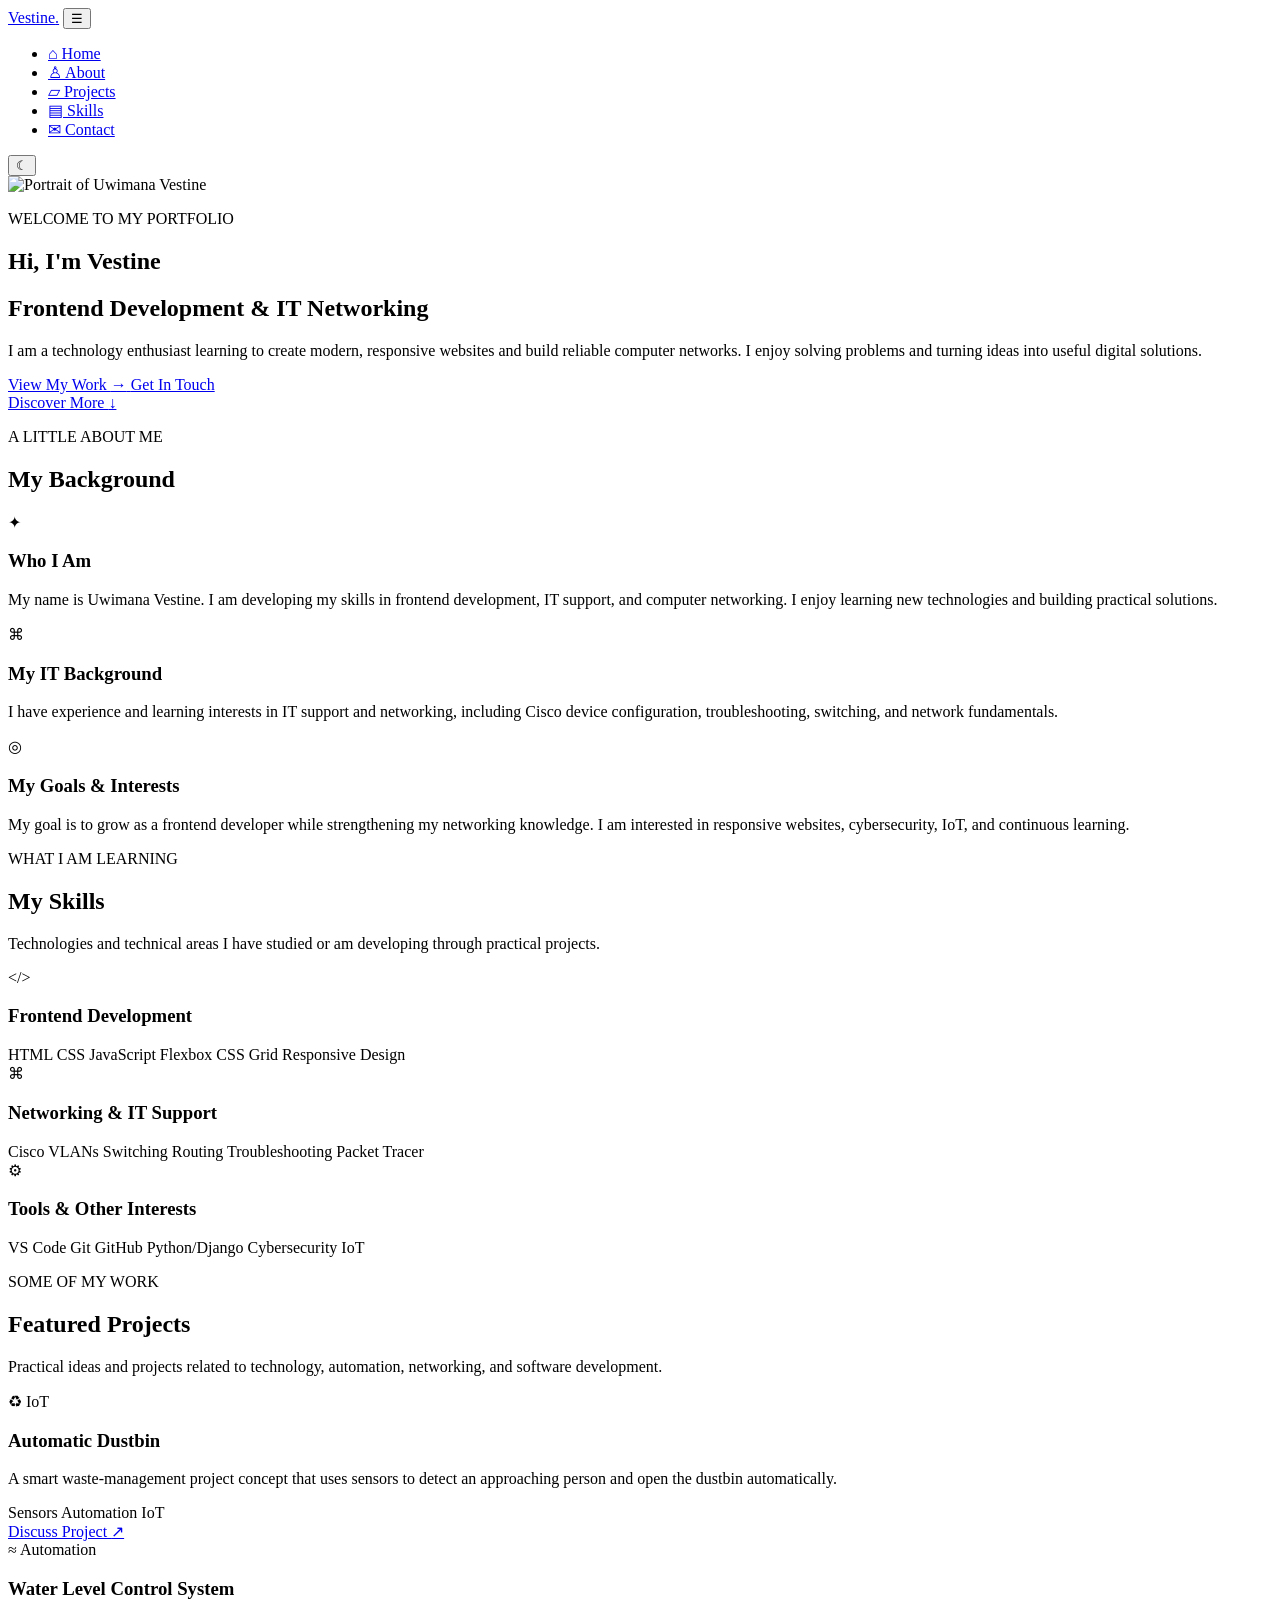
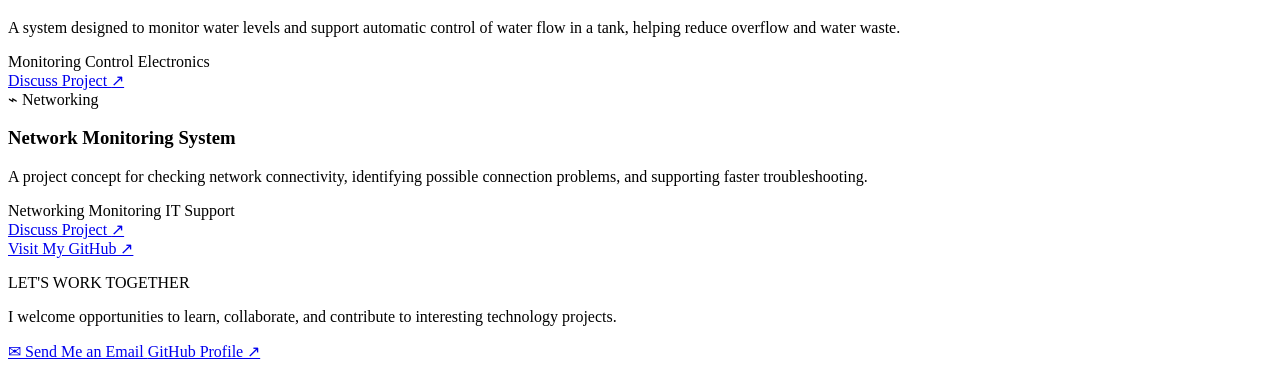
==== Documents/MY-Portfolio/index.html @ 18af2b30 "my portfolio" ====
<!DOCTYPE html>
<html lang="en">
<head>
    <meta charset="UTF-8">
    <meta name="viewport" content="width=device-width, initial-scale=1.0">
    <meta name="description" content="Portfolio of Uwimana Vestine, frontend developer in training and IT networking enthusiast.">
    <title>Uwimana Vestine | Portfolio</title>
    <link rel="stylesheet" href="style.css">
</head>
<body>

    <header class="navbar">
        <a href="#home" class="logo">Vestine<span>.</span></a>

        <button class="menu-toggle" id="menu-toggle"
                aria-label="Open menu"
                aria-expanded="false"
                aria-controls="nav-links">☰</button>

        <nav>
            <ul class="nav-links" id="nav-links">
                <li><a class="nav-link active" href="#home">⌂ Home</a></li>
                <li><a class="nav-link" href="#about">♙ About</a></li>
                <li><a class="nav-link" href="#projects">▱ Projects</a></li>
                <li><a class="nav-link" href="#skills">▤ Skills</a></li>
                <li><a class="nav-link" href="#contact">✉ Contact</a></li>
            </ul>
        </nav>

        <div class="nav-icons">
            <button id="theme-toggle" class="icon-button"
                    aria-label="Switch color theme" title="Switch theme">☾</button>
        </div>
    </header>

    <main>

        <section class="hero" id="home">
            <div class="glow glow-purple"></div>
            <div class="glow glow-pink"></div>

            <div class="hero-content">
                <div class="profile-frame">
                    <img src="images/profile.jpg"
                         alt="Portrait of Uwimana Vestine"
                         class="profile-photo">
                </div>

                <p class="eyebrow">WELCOME TO MY PORTFOLIO</p>

                <h1>Hi, I'm <span class="gradient-text">Vestine</span></h1>

                <h2>Frontend Development &amp; IT Networking</h2>

                <p class="hero-description">
                    I am a technology enthusiast learning to create modern,
                    responsive websites and build reliable computer networks.
                    I enjoy solving problems and turning ideas into useful
                    digital solutions.
                </p>

                <div class="hero-buttons">
                    <a href="#projects" class="button button-primary">
                        View My Work <span>→</span>
                    </a>
                    <a href="#contact" class="button button-secondary">
                        Get In Touch
                    </a>
                </div>

                <a href="#about" class="scroll-link">
                    Discover More <span>↓</span>
                </a>
            </div>
        </section>

        <!-- ABOUT -->
        <section class="section" id="about">
            <div class="section-heading">
                <p class="eyebrow">A LITTLE ABOUT ME</p>
                <h2>My <span class="gradient-text">Background</span></h2>
            </div>

            <div class="about-grid">
                <article class="glass-card about-card">
                    <div class="card-icon">✦</div>
                    <h3>Who I Am</h3>
                    <p>
                        My name is Uwimana Vestine. I am developing my skills
                        in frontend development, IT support, and computer
                        networking. I enjoy learning new technologies and
                        building practical solutions.
                    </p>
                </article>

                <article class="glass-card about-card">
                    <div class="card-icon">⌘</div>
                    <h3>My IT Background</h3>
                    <p>
                        I have experience and learning interests in IT support
                        and networking, including Cisco device configuration,
                        troubleshooting, switching, and network fundamentals.
                    </p>
                </article>

                <article class="glass-card about-card">
                    <div class="card-icon">◎</div>
                    <h3>My Goals &amp; Interests</h3>
                    <p>
                        My goal is to grow as a frontend developer while
                        strengthening my networking knowledge. I am interested
                        in responsive websites, cybersecurity, IoT, and
                        continuous learning.
                    </p>
                </article>
            </div>
        </section>

        <!-- SKILLS -->
        <section class="section section-alt" id="skills">
            <div class="section-heading">
                <p class="eyebrow">WHAT I AM LEARNING</p>
                <h2>My <span class="gradient-text">Skills</span></h2>
                <p class="section-description">
                    Technologies and technical areas I have studied or am
                    developing through practical projects.
                </p>
            </div>

            <div class="skills-grid">
                <article class="glass-card skill-card">
                    <div class="skill-symbol">&lt;/&gt;</div>
                    <h3>Frontend Development</h3>
                    <div class="tags">
                        <span>HTML</span>
                        <span>CSS</span>
                        <span>JavaScript</span>
                        <span>Flexbox</span>
                        <span>CSS Grid</span>
                        <span>Responsive Design</span>
                    </div>
                </article>

                <article class="glass-card skill-card">
                    <div class="skill-symbol">⌘</div>
                    <h3>Networking &amp; IT Support</h3>
                    <div class="tags">
                        <span>Cisco</span>
                        <span>VLANs</span>
                        <span>Switching</span>
                        <span>Routing</span>
                        <span>Troubleshooting</span>
                        <span>Packet Tracer</span>
                    </div>
                </article>

                <article class="glass-card skill-card">
                    <div class="skill-symbol">⚙</div>
                    <h3>Tools &amp; Other Interests</h3>
                    <div class="tags">
                        <span>VS Code</span>
                        <span>Git</span>
                        <span>GitHub</span>
                        <span>Python/Django</span>
                        <span>Cybersecurity</span>
                        <span>IoT</span>
                    </div>
                </article>
            </div>
        </section>

        <!-- PROJECTS -->
        <section class="section" id="projects">
            <div class="section-heading">
                <p class="eyebrow">SOME OF MY WORK</p>
                <h2>Featured <span class="gradient-text">Projects</span></h2>
                <p class="section-description">
                    Practical ideas and projects related to technology,
                    automation, networking, and software development.
                </p>
            </div>

            <div class="projects-grid">
                <article class="glass-card project-card">
                    <div class="project-top">
                        <span class="project-icon">♻</span>
                        <span class="project-label">IoT</span>
                    </div>
                    <h3>Automatic Dustbin</h3>
                    <p>
                        A smart waste-management project concept that uses
                        sensors to detect an approaching person and open
                        the dustbin automatically.
                    </p>
                    <div class="tags">
                        <span>Sensors</span>
                        <span>Automation</span>
                        <span>IoT</span>
                    </div>
                    <a href="#contact" class="project-link"
                       data-project="Automatic Dustbin">
                        Discuss Project <span>↗</span>
                    </a>
                </article>

                <article class="glass-card project-card">
                    <div class="project-top">
                        <span class="project-icon">≈</span>
                        <span class="project-label">Automation</span>
                    </div>
                    <h3>Water Level Control System</h3>
                    <p>
                        A system designed to monitor water levels and support
                        automatic control of water flow in a tank, helping
                        reduce overflow and water waste.
                    </p>
                    <div class="tags">
                        <span>Monitoring</span>
                        <span>Control</span>
                        <span>Electronics</span>
                    </div>
                    <a href="#contact" class="project-link"
                       data-project="Water Level Control System">
                        Discuss Project <span>↗</span>
                    </a>
                </article>

                <article class="glass-card project-card">
                    <div class="project-top">
                        <span class="project-icon">⌁</span>
                        <span class="project-label">Networking</span>
                    </div>
                    <h3>Network Monitoring System</h3>
                    <p>
                        A project concept for checking network connectivity,
                        identifying possible connection problems, and
                        supporting faster troubleshooting.
                    </p>
                    <div class="tags">
                        <span>Networking</span>
                        <span>Monitoring</span>
                        <span>IT Support</span>
                    </div>
                    <a href="#contact" class="project-link"
                       data-project="Network Monitoring System">
                        Discuss Project <span>↗</span>
                    </a>
                </article>
            </div>

            <div class="github-area">
                <a href="https://github.com/vestine123"
                   target="_blank" rel="noopener noreferrer"
                   class="button button-secondary">
                    Visit My GitHub ↗
                </a>
            </div>
        </section>
        <section class="section section-alt" id="contact">
            <div class="contact-panel">
                <p class="eyebrow">LET'S WORK TOGETHER</p>
            
                <p>
                    I welcome opportunities to learn, collaborate, and
                    contribute to interesting technology projects.
                </p>

                <div class="contact-buttons">
                    <!-- Replace this email with your real email -->
                    <a href="mailto:your-email@example.com"
                       class="button button-primary">
                        ✉ Send Me an Email
                    </a>

                    <a href="https://github.com/vestine123"
                       target="_blank" rel="noopener noreferrer"
                       class="button button-secondary">
                        GitHub Profile ↗
                    </a>
                </div>

                <p class="vestineuwimana523@gmail.com">
    
                </p>
            </div>
        </section>
    </main>   
</body>
</html>
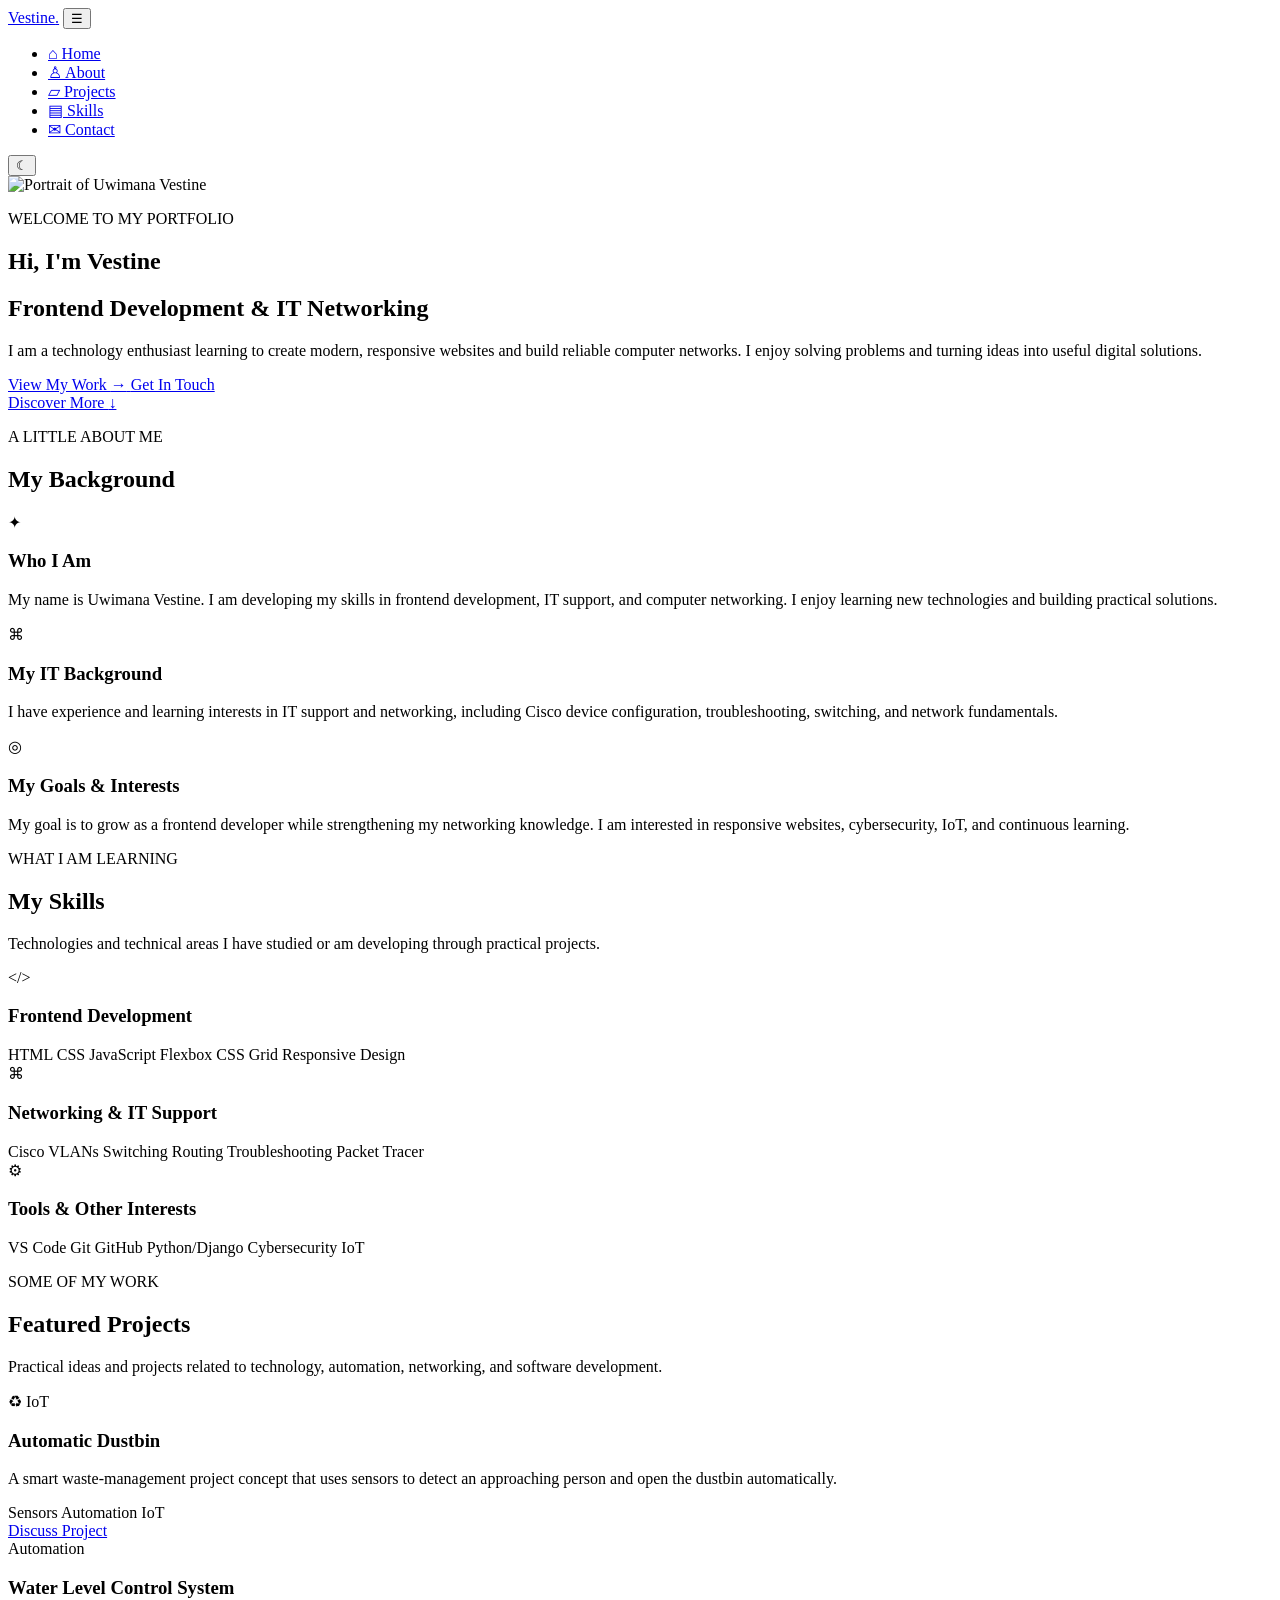
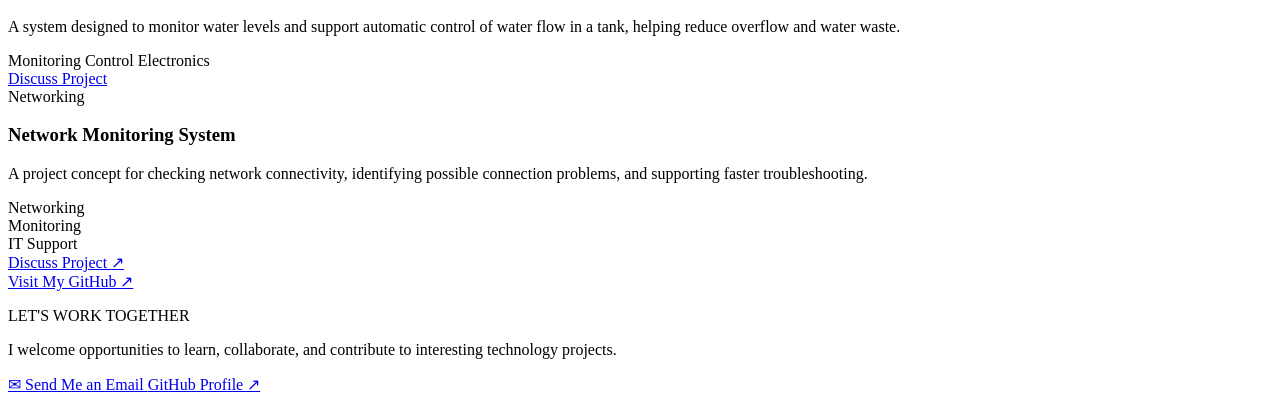
==== commit e6d27904: "complete Javascript exercises" ====
--- a/Documents/MY-Portfolio/index.html
+++ b/Documents/MY-Portfolio/index.html
@@ -200,13 +200,13 @@
                     </div>
                     <a href="#contact" class="project-link"
                        data-project="Automatic Dustbin">
-                        Discuss Project <span>↗</span>
+                        Discuss Project 
                     </a>
                 </article>
 
                 <article class="glass-card project-card">
                     <div class="project-top">
-                        <span class="project-icon">≈</span>
+                        <span class="project-icon"></span>
                         <span class="project-label">Automation</span>
                     </div>
                     <h3>Water Level Control System</h3>
@@ -222,14 +222,14 @@
                     </div>
                     <a href="#contact" class="project-link"
                        data-project="Water Level Control System">
-                        Discuss Project <span>↗</span>
+                        Discuss Project 
                     </a>
                 </article>
 
                 <article class="glass-card project-card">
                     <div class="project-top">
-                        <span class="project-icon">⌁</span>
-                        <span class="project-label">Networking</span>
+                        <div class="project-icon"></div>
+                        <div class="project-label">Networking</div>
                     </div>
                     <h3>Network Monitoring System</h3>
                     <p>
@@ -238,9 +238,9 @@
                         supporting faster troubleshooting.
                     </p>
                     <div class="tags">
-                        <span>Networking</span>
-                        <span>Monitoring</span>
-                        <span>IT Support</span>
+                        <div>Networking</div>
+                        <div>Monitoring</div>
+                        <div>IT Support</div>
                     </div>
                     <a href="#contact" class="project-link"
                        data-project="Network Monitoring System">
